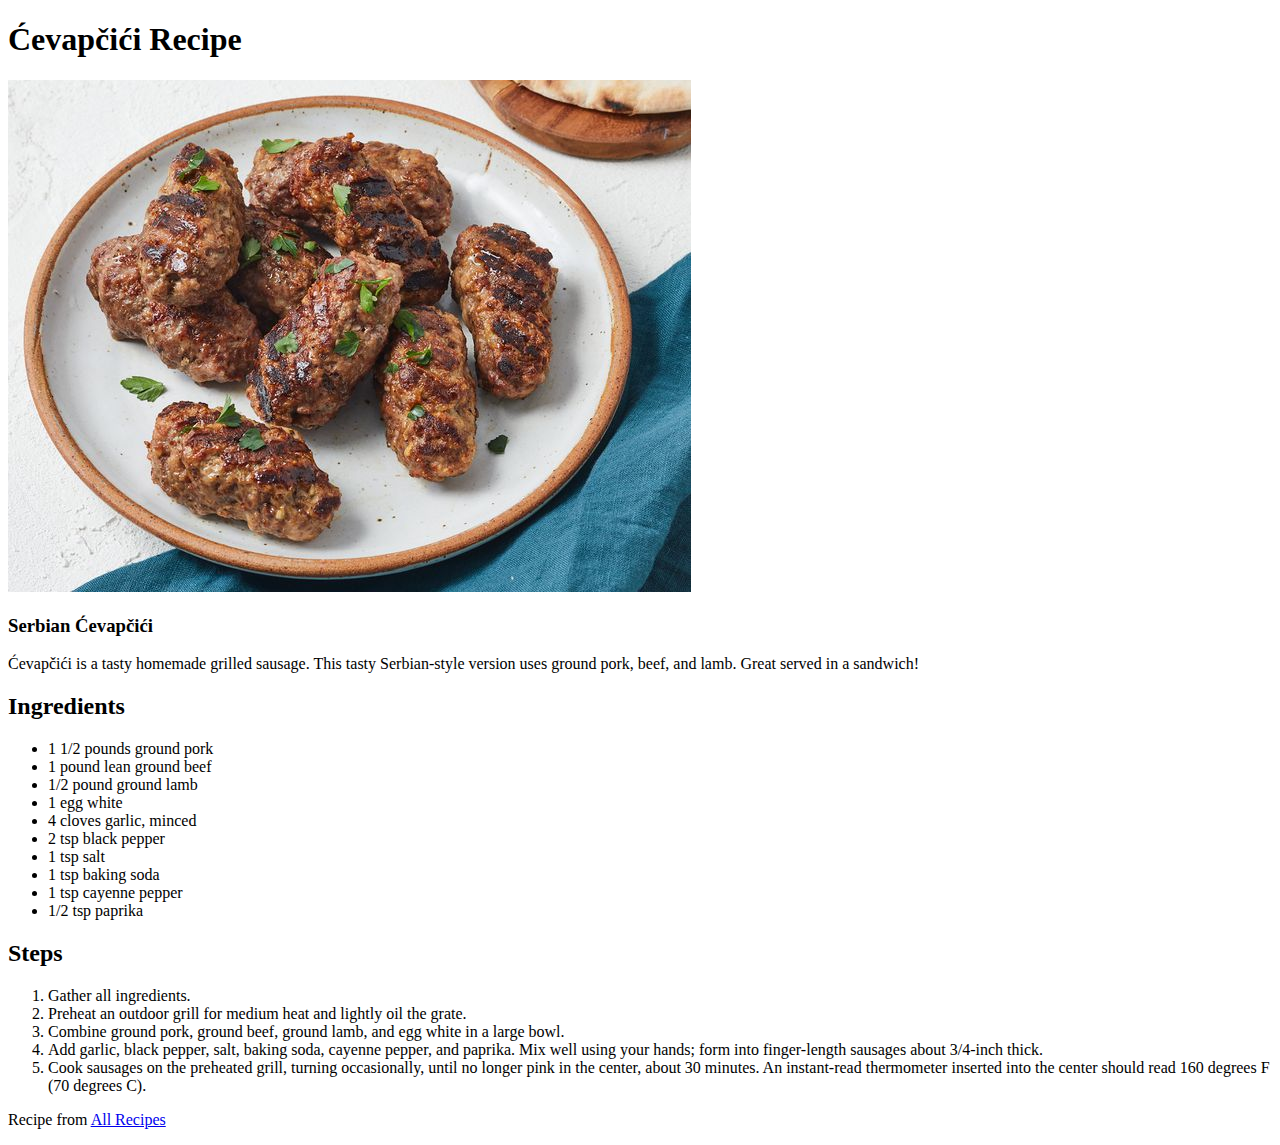
==== recipes/cevapcici.html @ 3f12d372 "Add cevapcici recipe" ====
<!DOCTYPE html>
<html lang="en">
    <head>
        <meta charset="UTF-8">
        <title>Ćevapčići Recipe</title>
    </head>
    <body>
        <h1>Ćevapčići Recipe</h1>
        <img src="images/cevapcici.png" atl="Ćevapčići">
        <h3>Serbian Ćevapčići</h3>
        <p>Ćevapčići is a tasty homemade grilled sausage. This tasty Serbian-style version uses ground pork, beef, and lamb. Great served in a sandwich!</p>
        <h2>Ingredients</h2>
        <ul>
            <li>1 1/2 pounds ground pork</li>
            <li>1 pound lean ground beef</li>
            <li>1/2 pound ground lamb</li>
            <li>1 egg white</li>
            <li>4 cloves garlic, minced</li>
            <li>2 tsp black pepper</li>
            <li>1 tsp salt</li>
            <li>1 tsp baking soda</li>
            <li>1 tsp cayenne pepper</li>
            <li>1/2 tsp paprika</li>
        </ul>
        <h2>Steps</h2>
        <ol>
            <li>Gather all ingredients.</li>
            <li>Preheat an outdoor grill for medium heat and lightly oil the grate.</li>
            <li>Combine ground pork, ground beef, ground lamb, and egg white in a large bowl.</li>
            <li>Add garlic, black pepper, salt, baking soda, cayenne pepper, and paprika. Mix well using your hands; form into finger-length sausages about 3/4-inch thick.</li>
            <li>Cook sausages on the preheated grill, turning occasionally, until no longer pink in the center, about 30 minutes. An instant-read thermometer inserted into the center should read 160 degrees F (70 degrees C).</li>
        </ol>
        <p>Recipe from <a href="https://www.allrecipes.com/recipe/80398/serbian-cevapcici/" target="_blank" rel="noopener noreferrer">All Recipes</a></p>
    </body>
</html>
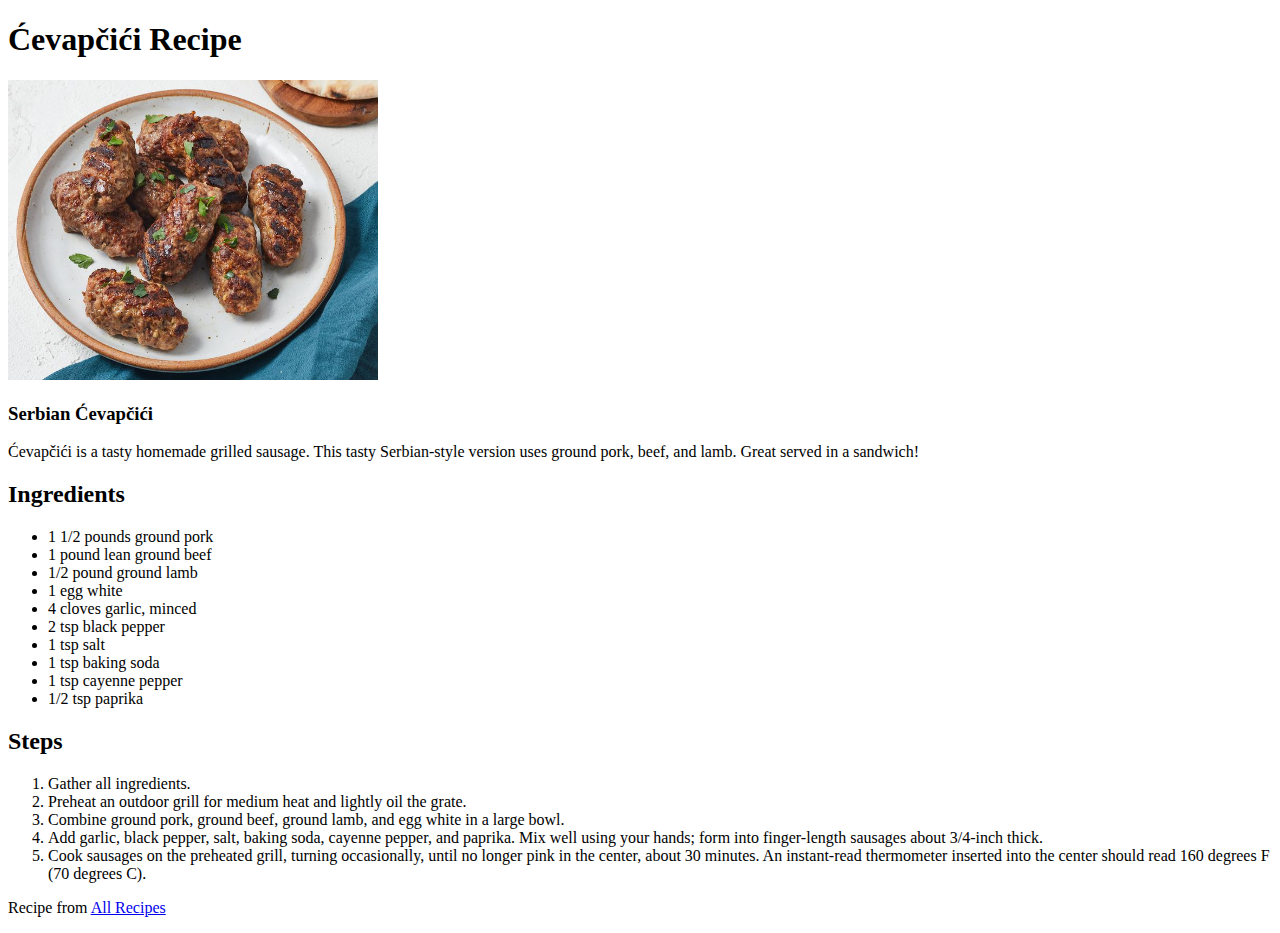
==== commit 645d4aa1: "Resize cevapcici image" ====
--- a/recipes/cevapcici.html
+++ b/recipes/cevapcici.html
@@ -6,7 +6,7 @@
     </head>
     <body>
         <h1>Ćevapčići Recipe</h1>
-        <img src="images/cevapcici.png" atl="Ćevapčići">
+        <img src="images/cevapcici.png" atl="Ćevapčići" height="300" width="370">
         <h3>Serbian Ćevapčići</h3>
         <p>Ćevapčići is a tasty homemade grilled sausage. This tasty Serbian-style version uses ground pork, beef, and lamb. Great served in a sandwich!</p>
         <h2>Ingredients</h2>
